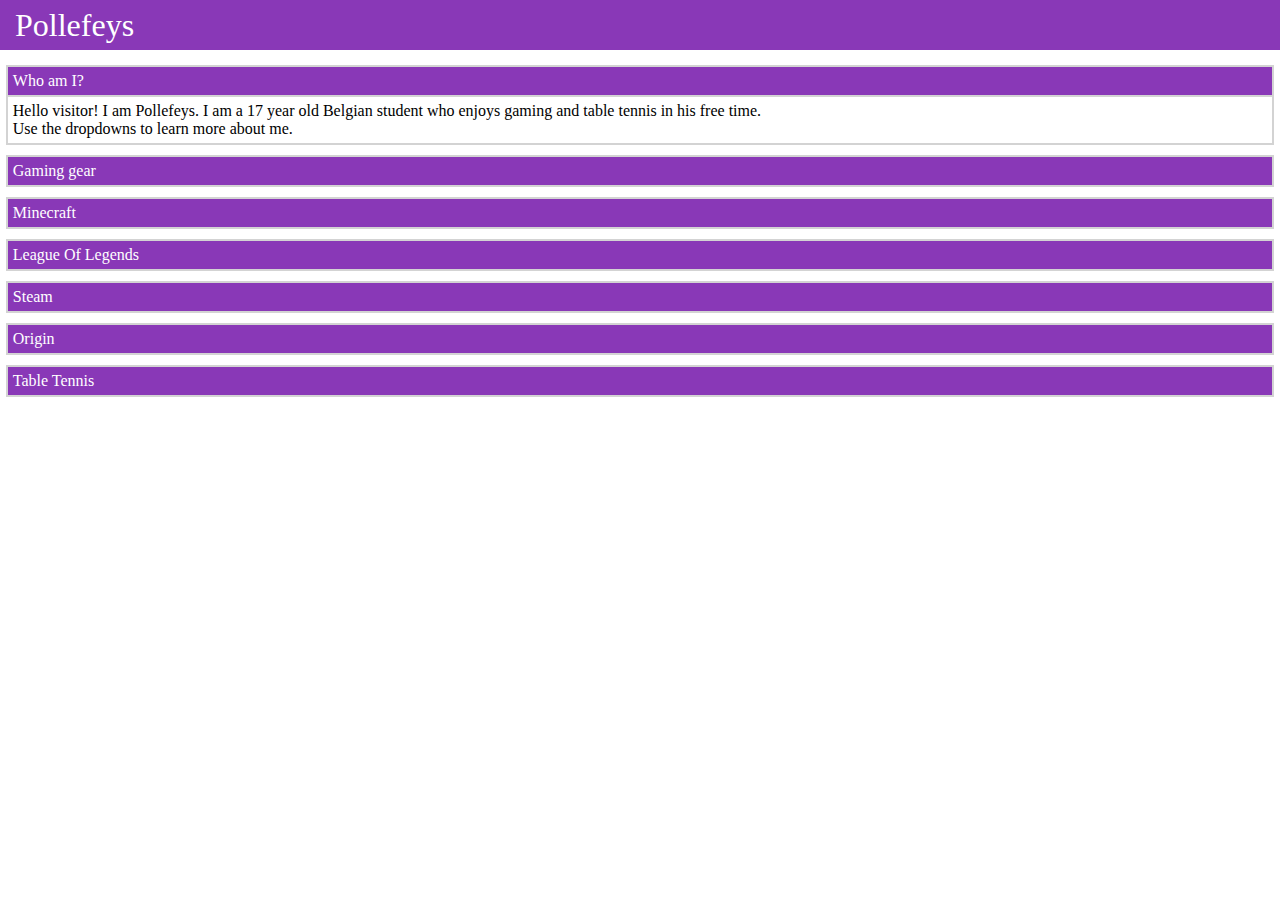
==== index.html @ a453a765 "Updated Gaming Gear" ====
<!DOCTYPE html>
<html lang="en">
<head>
 <meta charset="utf-8">
 <meta http-equiv="X-UA-Compatible" content="IE=edge">
 <meta name="viewport" content="width=device-width, initial-scale=1">
 <!-- The above 3 meta tags *must* come first in the head; any other head content must come *after* these tags -->
<title>Pollefeys - Home</title>
 <!-- Bootstrap -->
 <link href="css/bootstrap.min.css" rel="stylesheet">
<!-- HTML5 shim and Respond.js for IE8 support of HTML5 elements and media queries -->
 <!-- WARNING: Respond.js doesn't work if you view the page via file:// -->
 <!--[if lt IE 9]>
 <script src="https://oss.maxcdn.com/html5shiv/3.7.2/html5shiv.min.js"></script>
 <script src="https://oss.maxcdn.com/respond/1.4.2/respond.min.js"></script>
 <![endif]-->
<style tpe="text/css">
body{
padding: 0;
margin: 0;
}
#container{
width: 100%;
height: 100%;
margin: auto;
overflow: hidden;
}
#header{
width: 100%;
height: 50px;
top: 0px;
color: white;
font-size: 200%;
line-height: 50px;
padding-left: 15px;
position: fixed;
background-color: #8938b7;
}
#main{
width: 100%;
background-color: white;
margin: 50px 0px 0px 0px;
padding-top: 5px;
}
.ddtitle{
width: 98%;
background-color: #8938b7;
color: white;
border: 2px solid lightgrey ;
margin: 0px auto;
padding: 5px;
margin-top: 10px;
}
.ddinfo{
width: 98%;
background-color: white;
border-bottom: 2px solid lightgrey ;
border-left: 2px solid lightgrey ;
border-right: 2px solid lightgrey ;
margin: 0px auto;
padding: 5px;
display: none;
}
#ddinfo1{
display: block;
}
</style>
<script>
function ddrevert0() {
    var x = document.getElementById("ddinfo0");
    if (x.style.display === "none") {
        x.style.display = "block";
    } else {
        x.style.display = "none";
    }	
}
function ddrevert1() {
    var x = document.getElementById("ddinfo1");
    if (x.style.display === "none") {
        x.style.display = "block";
    } else {
        x.style.display = "none";
    }	
}
function ddrevert2() {
    var x = document.getElementById("ddinfo2");
    if (x.style.display === "none") {
        x.style.display = "block";
    } else {
        x.style.display = "none";
    }	
}
function ddrevert3() {
    var x = document.getElementById("ddinfo3");
    if (x.style.display === "none") {
        x.style.display = "block";
    } else {
        x.style.display = "none";
    }	
}
function ddrevert4() {
    var x = document.getElementById("ddinfo4");
    if (x.style.display === "none") {
        x.style.display = "block";
    } else {
        x.style.display = "none";
    }	
}
function ddrevert5() {
    var x = document.getElementById("ddinfo5");
    if (x.style.display === "none") {
        x.style.display = "block";
    } else {
        x.style.display = "none";
    }	
}
function ddrevert6() {
    var x = document.getElementById("ddinfo6");
    if (x.style.display === "none") {
        x.style.display = "block";
    } else {
        x.style.display = "none";
    }	
}
</script>
</head>
<body>
 <!-- jQuery (necessary for Bootstrap's JavaScript plugins) -->
 <script src="https://ajax.googleapis.com/ajax/libs/jquery/1.11.3/jquery.min.js"></script>
 <!-- Include all compiled plugins (below), or include individual files as needed -->
 <script src="js/bootstrap.min.js"></script>
<div id="container">
<div id="header">
Pollefeys
</div>
</div>
<div id="main">
<div class="ddtitle" onclick="ddrevert1()">
Who am I?
</div>
<div id="ddinfo1" class="ddinfo">
Hello visitor! I am Pollefeys. I am a 17 year old Belgian student who enjoys gaming and table tennis in his free time.<br>
Use the dropdowns to learn more about me.
</div>

<div class="ddtitle" onclick="ddrevert0()">
Gaming gear
</div>
<div id="ddinfo0" class="ddinfo">
Gaming is a passion of mine, so here is my setup. There are links to where you can purchase these.
<h4>Setup:</h4>
<ul>
<li>
Main desktop:
<ul>
<li>
CPU: <a href="https://www.alternate.be/Intel(R)/Core-i5-4460-3-2-GHz-(3-4-GHz-Turbo-Boost)-socket-1150-processor/html/product/1129767?lk=17676">Intel Core i5-4460 (3.2-3.4GHz)</a>
</li>
<li>
GPU: NVidia GTX 960 2GB(discontinued, not buyable)
</li>
<li>
RAM: <a href="https://www.alternate.be/Ballistix/8-GB-DDR3-1600-Kit-Werkgeheugen/html/product/1008044?lk=5999">8GB DDR3 1600</a>
</li>
<li>
SSD: 128GB boot drive (don't remember the brand)
</li>
<li>
HDD: 2TB hard drive (don't remember the brand)
</li>
</ul>
</li>

<li>
Laptop <a href="http://www.dell.com/en-us/shop/dell-laptops/inspiron-13-7000-touch/spd/inspiron-13-7370-laptop/dncwka004h">(Dell Inspiron 13 7373, not touch like the page says)</a>:
<ul>
<li>
CPU: Intel Core i7 8550U (Quad core, 8MB Cache, 4GHz turbo)
</li>
<li>
GPU: Integreted Intel UHD620
</li>
<li>
RAM: 8GB, DDR4, 2400MHz
</li>
<li>
SSD: 256GB drive
</li>
<li>
Screen: 13.3inch FHD IPS Touch (1920 x 1080)
</li>
</ul>
</li>

<li>
Chair: <a href="https://www.alternate.be/DXRacer/Formula-Gaming-Chair-Gamestoel/html/product/1322894?tk=13&lk=15242">DXRacer Formula Gaming Chair Blue/Black</a>
</li>
<li>
Headset: <a href="https://www.alternate.be/Logitech/G430-Surround-Sound-Gaming-Headset/html/product/1075079?lk=12194">Logitech G430</a>
</li>
<li>
Mouse: <a href="https://www.alternate.be/Logitech/G602-Wireless-Gaming-Mouse/html/product/1099138?lk=8535">Logitech G602 Wireless</a>
</li>
<li>
Mousemat: <a href="https://www.alternate.be/Razer/Goliathus-Control-Fissure-Ed-Ext-muismat/html/product/1301524?lk=8534">Razer Goliathus</a>
</li>
<li>
Keyboard: <a href="https://www.alternate.be/Razer/BlackWidow-Chroma-Gaming-Keyboard/html/product/1159192?lk=5494">Razer Blackwidow Chroma</a>
</li>
</ul>
</div>

<div class="ddtitle" onclick="ddrevert2()">
Minecraft
</div>
<div id="ddinfo2" class="ddinfo">
My current in-game name is Pollefeys <a href="https://mine.ly/Pollefeys.4">(NameMC link)</a>.<br>
I am most active on the Hypixel Network <a href="https://hypixel.net/">(Hypixel Network website)</a> where I am currently MVP+ with a network level of 137 (at the time of writing this, <a href="https://plancke.io/hypixel/player/stats/Pollefeys">
click here</a> for a constantly updated page by Plancke).<br>
I am also one of <a href="https://hypixel.net/threads/divana-skywars-discord-100-members.648560/">Divana's</a> current officers. Divana is a Skywars community guild with an active discord community.<br>
Shoot me a party invite in-game and if I'm free I'm always down to play/talk!
</div>
<div class="ddtitle" onclick="ddrevert3()">
League Of Legends
</div>
<div id="ddinfo3" class="ddinfo">
Although I mostly quit LoL, you can always ask me to play a fun normal game. I peaked at Gold 5 (Yes, low gold trash) but quit ranked due to the toxicity. Now I enjoy normal/troll games with friends in voice comms.
</div>
<div class="ddtitle" onclick="ddrevert4()">
Steam
</div>
<div id="ddinfo4" class="ddinfo">
I'm not the most active on Steam, but you can always PM me on there or shoot me some game invites. Feel free to reccomend me fun single player games as those are my favourites when taking small breaks from my online communities. 
<a href="http://steamcommunity.com/id/Pollefeys/">This is my Steam page</a>
</div>
<div class="ddtitle" onclick="ddrevert5()">
Origin
</div>
<div id="ddinfo5" class="ddinfo">
I currently don't play many Origin games anymore. However I used to be a fan of the Battlefield franchise up until BF4, where I played in a community and managed to get a 3+kd and 1000+ score a minute. Since I don't actively use my Origin account anymore I won't advertise it here.
</div>
<div class="ddtitle" onclick="ddrevert6()">
Table Tennis
</div>
<div id="ddinfo6" class="ddinfo">
Table Tennis is my big sports passion. I play it competitively since 2015 <a href="https://competitie.vttl.be/?season=18&result=1&category=1&sel=62552">(Stats page of this season)</a> and currently play in the B-team of TTC Sokah (where I am the usual captain).
We just finished our season in first place, so I hope to be able to play in a higher youth league next season.<br>
<h4>Setup:</h4>
<ul>
<li>
Blade: <a href="http://www.tafeltennis.be/shop/avenger-5">Adidas Avenger 5</a>
</li>
<li>
Rubber:
<ul>
<li>
Red: <a href="http://www.tafeltennis.be/shop/energy-x-tra">Joola Energy X-Tra Red</a>
</li>
<li>
Black: <a href="http://www.tafeltennis.be/shop/mambo">Joola Mambo Black</a>
</li>
</ul>
</li>
<li>
Shirts: Club shirt for matches, not buyable
</li>
<li>
Shorts: <a href="http://www.tafeltennis.be/shop/maco-blauw">Joola Maco Blue</a>
</li>
<li>
Shoes: <a href="http://www.tabletennis11.com/other_eng/mizuno-wave-drive-8-2017">Mizuno Wave Drive 8 (2017)</a>
</li>
</ul>
</div>



</div>































</div>
</body>
</html>
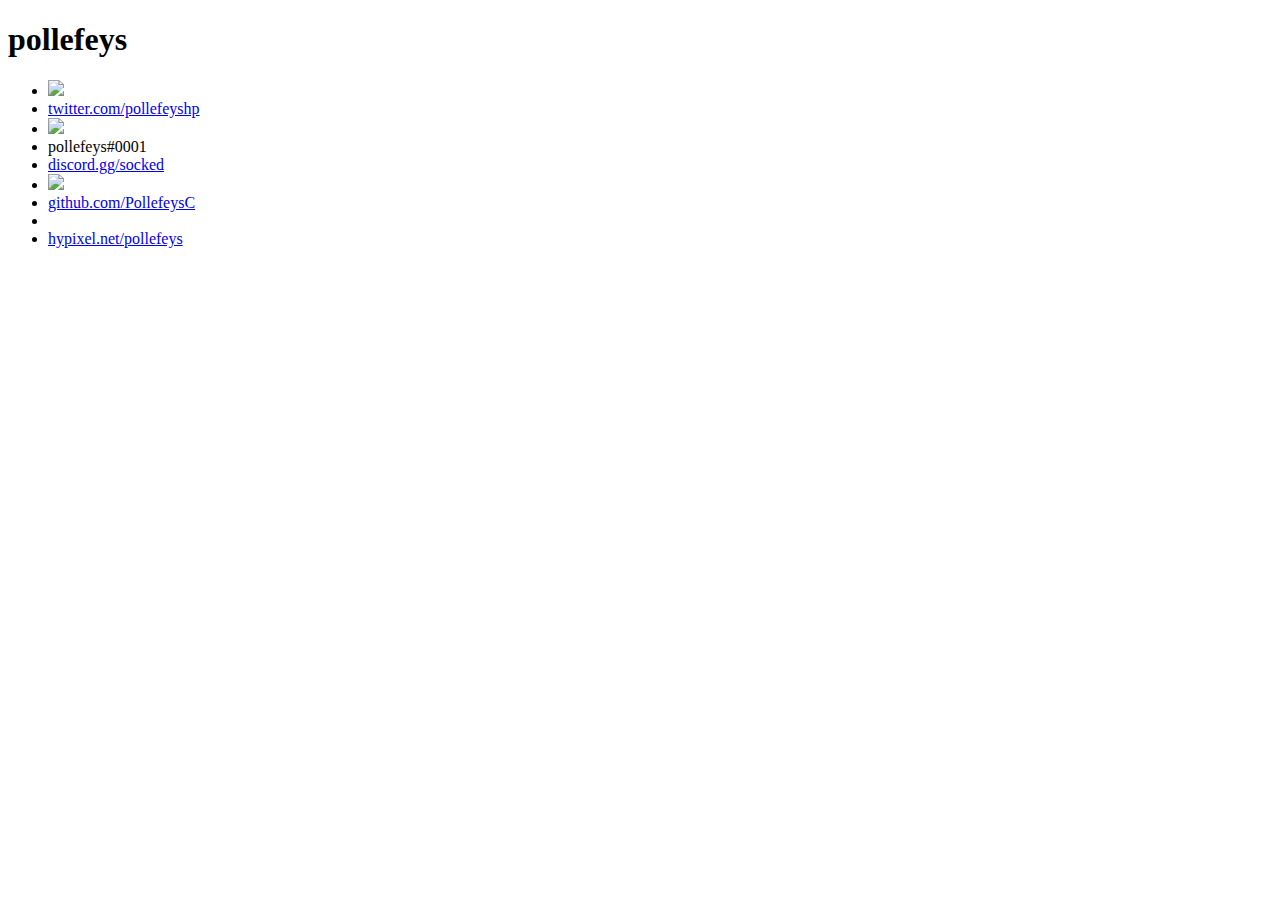
==== commit 20311813: "Added favicon" ====
--- a/index.html
+++ b/index.html
@@ -1,312 +1,36 @@
 <!DOCTYPE html>
 <html lang="en">
 <head>
- <meta charset="utf-8">
- <meta http-equiv="X-UA-Compatible" content="IE=edge">
- <meta name="viewport" content="width=device-width, initial-scale=1">
- <!-- The above 3 meta tags *must* come first in the head; any other head content must come *after* these tags -->
-<title>Pollefeys - Home</title>
- <!-- Bootstrap -->
- <link href="css/bootstrap.min.css" rel="stylesheet">
-<!-- HTML5 shim and Respond.js for IE8 support of HTML5 elements and media queries -->
- <!-- WARNING: Respond.js doesn't work if you view the page via file:// -->
- <!--[if lt IE 9]>
- <script src="https://oss.maxcdn.com/html5shiv/3.7.2/html5shiv.min.js"></script>
- <script src="https://oss.maxcdn.com/respond/1.4.2/respond.min.js"></script>
- <![endif]-->
-<style tpe="text/css">
-body{
-padding: 0;
-margin: 0;
-}
-#container{
-width: 100%;
-height: 100%;
-margin: auto;
-overflow: hidden;
-}
-#header{
-width: 100%;
-height: 50px;
-top: 0px;
-color: white;
-font-size: 200%;
-line-height: 50px;
-padding-left: 15px;
-position: fixed;
-background-color: #8938b7;
-}
-#main{
-width: 100%;
-background-color: white;
-margin: 50px 0px 0px 0px;
-padding-top: 5px;
-}
-.ddtitle{
-width: 98%;
-background-color: #8938b7;
-color: white;
-border: 2px solid lightgrey ;
-margin: 0px auto;
-padding: 5px;
-margin-top: 10px;
-}
-.ddinfo{
-width: 98%;
-background-color: white;
-border-bottom: 2px solid lightgrey ;
-border-left: 2px solid lightgrey ;
-border-right: 2px solid lightgrey ;
-margin: 0px auto;
-padding: 5px;
-display: none;
-}
-#ddinfo1{
-display: block;
-}
-</style>
-<script>
-function ddrevert0() {
-    var x = document.getElementById("ddinfo0");
-    if (x.style.display === "none") {
-        x.style.display = "block";
-    } else {
-        x.style.display = "none";
-    }	
-}
-function ddrevert1() {
-    var x = document.getElementById("ddinfo1");
-    if (x.style.display === "none") {
-        x.style.display = "block";
-    } else {
-        x.style.display = "none";
-    }	
-}
-function ddrevert2() {
-    var x = document.getElementById("ddinfo2");
-    if (x.style.display === "none") {
-        x.style.display = "block";
-    } else {
-        x.style.display = "none";
-    }	
-}
-function ddrevert3() {
-    var x = document.getElementById("ddinfo3");
-    if (x.style.display === "none") {
-        x.style.display = "block";
-    } else {
-        x.style.display = "none";
-    }	
-}
-function ddrevert4() {
-    var x = document.getElementById("ddinfo4");
-    if (x.style.display === "none") {
-        x.style.display = "block";
-    } else {
-        x.style.display = "none";
-    }	
-}
-function ddrevert5() {
-    var x = document.getElementById("ddinfo5");
-    if (x.style.display === "none") {
-        x.style.display = "block";
-    } else {
-        x.style.display = "none";
-    }	
-}
-function ddrevert6() {
-    var x = document.getElementById("ddinfo6");
-    if (x.style.display === "none") {
-        x.style.display = "block";
-    } else {
-        x.style.display = "none";
-    }	
-}
-</script>
+    <meta charset="UTF-8">
+    <title>pollefeys.dev</title>
+    <link rel="stylesheet" href="css/main.css">
+    <link rel="apple-touch-icon" sizes="144x144" href="/apple-touch-icon.png">
+    <link rel="icon" type="image/png" sizes="32x32" href="/favicon-32x32.png">
+    <link rel="icon" type="image/png" sizes="16x16" href="/favicon-16x16.png">
+    <link rel="manifest" href="/site.webmanifest">
+    <link rel="mask-icon" href="/safari-pinned-tab.svg" color="#5bbad5">
+    <meta name="msapplication-TileColor" content="#da532c">
+    <meta name="theme-color" content="#f17cc6">
 </head>
 <body>
- <!-- jQuery (necessary for Bootstrap's JavaScript plugins) -->
- <script src="https://ajax.googleapis.com/ajax/libs/jquery/1.11.3/jquery.min.js"></script>
- <!-- Include all compiled plugins (below), or include individual files as needed -->
- <script src="js/bootstrap.min.js"></script>
-<div id="container">
-<div id="header">
-Pollefeys
-</div>
-</div>
-<div id="main">
-<div class="ddtitle" onclick="ddrevert1()">
-Who am I?
-</div>
-<div id="ddinfo1" class="ddinfo">
-Hello visitor! I am Pollefeys. I am a 17 year old Belgian student who enjoys gaming and table tennis in his free time.<br>
-Use the dropdowns to learn more about me.
-</div>
+<header>
+    <h1>pollefeys</h1>
+    <nav>
+        <ul>
+            <li><img src="https://img.icons8.com/material-sharp/24/000000/twitter.png"/></li>
+            <li><a href="https://twitter.com/pollefeyshp" id="twitter">twitter.com/pollefeyshp</a></li>
+            <li><img src="https://img.icons8.com/material-sharp/24/000000/discord-logo.png"/></li>
+            <li id="discord">pollefeys#0001</li>
+            <li><a href="https://discord.gg/socked" id="socked">discord.gg/socked</a></li>
+            <li><img src="https://img.icons8.com/material-sharp/24/000000/github.png"/></li>
+            <li><a href="https://github.com/PollefeysC" id="github">github.com/PollefeysC</a></li>
+            <li><img src="media/hypixel.png" alt="" id="hypixelImg"></li>
+            <li><a href="https://hypixel.net/members/pollefeys.227108/" id="hypixel">hypixel.net/pollefeys</a></li>
+        </ul>
+    </nav>
+</header>
+<main>
 
-<div class="ddtitle" onclick="ddrevert0()">
-Gaming gear
-</div>
-<div id="ddinfo0" class="ddinfo">
-Gaming is a passion of mine, so here is my setup. There are links to where you can purchase these.
-<h4>Setup:</h4>
-<ul>
-<li>
-Main desktop:
-<ul>
-<li>
-CPU: <a href="https://www.alternate.be/Intel(R)/Core-i5-4460-3-2-GHz-(3-4-GHz-Turbo-Boost)-socket-1150-processor/html/product/1129767?lk=17676">Intel Core i5-4460 (3.2-3.4GHz)</a>
-</li>
-<li>
-GPU: NVidia GTX 960 2GB(discontinued, not buyable)
-</li>
-<li>
-RAM: <a href="https://www.alternate.be/Ballistix/8-GB-DDR3-1600-Kit-Werkgeheugen/html/product/1008044?lk=5999">8GB DDR3 1600</a>
-</li>
-<li>
-SSD: 128GB boot drive (don't remember the brand)
-</li>
-<li>
-HDD: 2TB hard drive (don't remember the brand)
-</li>
-</ul>
-</li>
-
-<li>
-Laptop <a href="http://www.dell.com/en-us/shop/dell-laptops/inspiron-13-7000-touch/spd/inspiron-13-7370-laptop/dncwka004h">(Dell Inspiron 13 7373, not touch like the page says)</a>:
-<ul>
-<li>
-CPU: Intel Core i7 8550U (Quad core, 8MB Cache, 4GHz turbo)
-</li>
-<li>
-GPU: Integreted Intel UHD620
-</li>
-<li>
-RAM: 8GB, DDR4, 2400MHz
-</li>
-<li>
-SSD: 256GB drive
-</li>
-<li>
-Screen: 13.3inch FHD IPS Touch (1920 x 1080)
-</li>
-</ul>
-</li>
-
-<li>
-Chair: <a href="https://www.alternate.be/DXRacer/Formula-Gaming-Chair-Gamestoel/html/product/1322894?tk=13&lk=15242">DXRacer Formula Gaming Chair Blue/Black</a>
-</li>
-<li>
-Headset: <a href="https://www.alternate.be/Logitech/G430-Surround-Sound-Gaming-Headset/html/product/1075079?lk=12194">Logitech G430</a>
-</li>
-<li>
-Mouse: <a href="https://www.alternate.be/Logitech/G602-Wireless-Gaming-Mouse/html/product/1099138?lk=8535">Logitech G602 Wireless</a>
-</li>
-<li>
-Mousemat: <a href="https://www.alternate.be/Razer/Goliathus-Control-Fissure-Ed-Ext-muismat/html/product/1301524?lk=8534">Razer Goliathus</a>
-</li>
-<li>
-Keyboard: <a href="https://www.alternate.be/Razer/BlackWidow-Chroma-Gaming-Keyboard/html/product/1159192?lk=5494">Razer Blackwidow Chroma</a>
-</li>
-</ul>
-</div>
-
-<div class="ddtitle" onclick="ddrevert2()">
-Minecraft
-</div>
-<div id="ddinfo2" class="ddinfo">
-My current in-game name is Pollefeys <a href="https://mine.ly/Pollefeys.4">(NameMC link)</a>.<br>
-I am most active on the Hypixel Network <a href="https://hypixel.net/">(Hypixel Network website)</a> where I am currently MVP+ with a network level of 137 (at the time of writing this, <a href="https://plancke.io/hypixel/player/stats/Pollefeys">
-click here</a> for a constantly updated page by Plancke).<br>
-I am also one of <a href="https://hypixel.net/threads/divana-skywars-discord-100-members.648560/">Divana's</a> current officers. Divana is a Skywars community guild with an active discord community.<br>
-Shoot me a party invite in-game and if I'm free I'm always down to play/talk!
-</div>
-<div class="ddtitle" onclick="ddrevert3()">
-League Of Legends
-</div>
-<div id="ddinfo3" class="ddinfo">
-Although I mostly quit LoL, you can always ask me to play a fun normal game. I peaked at Gold 5 (Yes, low gold trash) but quit ranked due to the toxicity. Now I enjoy normal/troll games with friends in voice comms.
-</div>
-<div class="ddtitle" onclick="ddrevert4()">
-Steam
-</div>
-<div id="ddinfo4" class="ddinfo">
-I'm not the most active on Steam, but you can always PM me on there or shoot me some game invites. Feel free to reccomend me fun single player games as those are my favourites when taking small breaks from my online communities. 
-<a href="http://steamcommunity.com/id/Pollefeys/">This is my Steam page</a>
-</div>
-<div class="ddtitle" onclick="ddrevert5()">
-Origin
-</div>
-<div id="ddinfo5" class="ddinfo">
-I currently don't play many Origin games anymore. However I used to be a fan of the Battlefield franchise up until BF4, where I played in a community and managed to get a 3+kd and 1000+ score a minute. Since I don't actively use my Origin account anymore I won't advertise it here.
-</div>
-<div class="ddtitle" onclick="ddrevert6()">
-Table Tennis
-</div>
-<div id="ddinfo6" class="ddinfo">
-Table Tennis is my big sports passion. I play it competitively since 2015 <a href="https://competitie.vttl.be/?season=18&result=1&category=1&sel=62552">(Stats page of this season)</a> and currently play in the B-team of TTC Sokah (where I am the usual captain).
-We just finished our season in first place, so I hope to be able to play in a higher youth league next season.<br>
-<h4>Setup:</h4>
-<ul>
-<li>
-Blade: <a href="http://www.tafeltennis.be/shop/avenger-5">Adidas Avenger 5</a>
-</li>
-<li>
-Rubber:
-<ul>
-<li>
-Red: <a href="http://www.tafeltennis.be/shop/energy-x-tra">Joola Energy X-Tra Red</a>
-</li>
-<li>
-Black: <a href="http://www.tafeltennis.be/shop/mambo">Joola Mambo Black</a>
-</li>
-</ul>
-</li>
-<li>
-Shirts: Club shirt for matches, not buyable
-</li>
-<li>
-Shorts: <a href="http://www.tafeltennis.be/shop/maco-blauw">Joola Maco Blue</a>
-</li>
-<li>
-Shoes: <a href="http://www.tabletennis11.com/other_eng/mizuno-wave-drive-8-2017">Mizuno Wave Drive 8 (2017)</a>
-</li>
-</ul>
-</div>
-
-
-
-</div>
-
-
-
-
-
-
-
-
-
-
-
-
-
-
-
-
-
-
-
-
-
-
-
-
-
-
-
-
-
-
-
-</div>
+</main>
 </body>
 </html>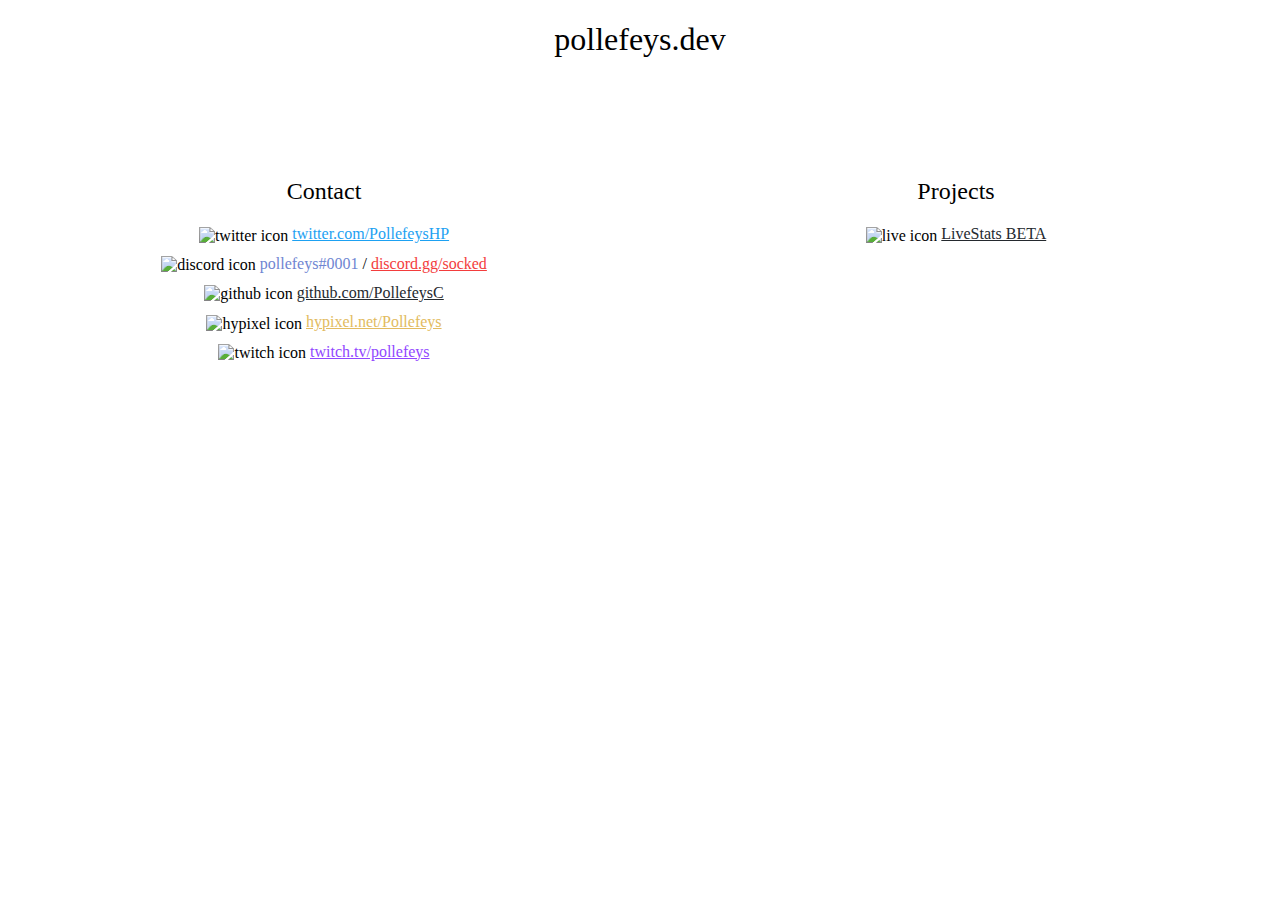
==== commit 33525f27: "homepage + win/loss fixes" ====
--- a/index.html
+++ b/index.html
@@ -1,9 +1,21 @@
 <!DOCTYPE html>
 <html lang="en">
 <head>
+    <!-- Google Analytics -->
+    <script>
+        (function(i,s,o,g,r,a,m){i['GoogleAnalyticsObject']=r;i[r]=i[r]||function(){
+            (i[r].q=i[r].q||[]).push(arguments)},i[r].l=1*new Date();a=s.createElement(o),
+            m=s.getElementsByTagName(o)[0];a.async=1;a.src=g;m.parentNode.insertBefore(a,m)
+        })(window,document,'script','https://www.google-analytics.com/analytics.js','ga');
+
+        ga('create', 'UA-176167826-1', 'auto');
+        ga('send', 'pageview');
+    </script>
+    <!-- End Google Analytics -->
     <meta charset="UTF-8">
     <title>pollefeys.dev</title>
     <link rel="stylesheet" href="css/main.css">
+    <link rel="stylesheet" href="css/home.css">
     <link rel="apple-touch-icon" sizes="144x144" href="/apple-touch-icon.png">
     <link rel="icon" type="image/png" sizes="32x32" href="/favicon-32x32.png">
     <link rel="icon" type="image/png" sizes="16x16" href="/favicon-16x16.png">
@@ -14,23 +26,43 @@
 </head>
 <body>
 <header>
-    <h1>pollefeys</h1>
+    <h1>pollefeys.dev</h1>
+</header>
+<main>
     <nav>
+        <h2>Contact</h2>
         <ul>
-            <li><img src="https://img.icons8.com/material-sharp/24/000000/twitter.png"/></li>
-            <li><a href="https://twitter.com/pollefeyshp" id="twitter">twitter.com/pollefeyshp</a></li>
-            <li><img src="https://img.icons8.com/material-sharp/24/000000/discord-logo.png"/></li>
-            <li id="discord">pollefeys#0001</li>
-            <li><a href="https://discord.gg/socked" id="socked">discord.gg/socked</a></li>
-            <li><img src="https://img.icons8.com/material-sharp/24/000000/github.png"/></li>
-            <li><a href="https://github.com/PollefeysC" id="github">github.com/PollefeysC</a></li>
-            <li><img src="media/hypixel.png" alt="" id="hypixelImg"></li>
-            <li><a href="https://hypixel.net/members/pollefeys.227108/" id="hypixel">hypixel.net/pollefeys</a></li>
+            <li>
+                <img src="https://img.icons8.com/material-sharp/24/000000/twitter.png" alt="twitter icon"/>
+                <a href="https://twitter.com/pollefeyshp" id="twitter">twitter.com/PollefeysHP</a>
+            </li>
+            <li>
+                <img src="https://img.icons8.com/material-sharp/24/000000/discord-logo.png" alt="discord icon"/>
+                <span id="discord">pollefeys#0001</span> / <a href="https://discord.gg/socked" id="socked">discord.gg/socked</a>
+            </li>
+            <li>
+                <img src="https://img.icons8.com/material-sharp/24/000000/github.png" alt="github icon"/>
+                <a href="https://github.com/PollefeysC" id="github">github.com/PollefeysC</a>
+            </li>
+            <li>
+                <img src="media/hypixel.png" alt="hypixel icon" id="hypixelImg">
+                <a href="https://hypixel.net/members/pollefeys.227108/" id="hypixel">hypixel.net/Pollefeys</a>
+            </li>
+            <li>
+                <img src="https://img.icons8.com/material/24/000000/twitch.png" alt="twitch icon"/>
+                <a href="https://www.twitch.tv/pollefeys/" id="twitch">twitch.tv/pollefeys</a>
+            </li>
         </ul>
     </nav>
-</header>
-<main>
-
+    <section id="projects">
+        <h2>Projects</h2>
+        <ul>
+            <li>
+                <img src="https://img.icons8.com/material-outlined/24/000000/video-record.png" alt="live icon"/>
+                <a href="/livestats" id="livestats">LiveStats BETA</a>
+            </li>
+        </ul>
+    </section>
 </main>
 </body>
 </html>--- a/css/home.css
+++ b/css/home.css
@@ -0,0 +1,50 @@
+body {
+    text-align: center;
+}
+h1 {
+    margin-bottom: 100px;
+}
+h1, h2 {
+    font-weight: normal;
+}
+ul {
+    margin: 0;
+    padding: 0;
+    list-style: none;
+}
+li {
+    margin-bottom: 10px;
+}
+#socked {
+    color: #f33d3d;
+}
+#discord {
+    color: #6f85d2;
+}
+#twitter {
+    color: #1da1f2;
+}
+#github {
+    color: #24292e;
+}
+#hypixel {
+    color: #e2bb60;
+}
+#twitch {
+    color: #9147ff;
+}
+#livestats {
+    color: #24292e;
+}
+
+img {
+    vertical-align: middle;
+}
+#hypixelImg {
+    height: 30px;
+}
+
+nav, section#projects {
+    float: left;
+    width: 50%;
+}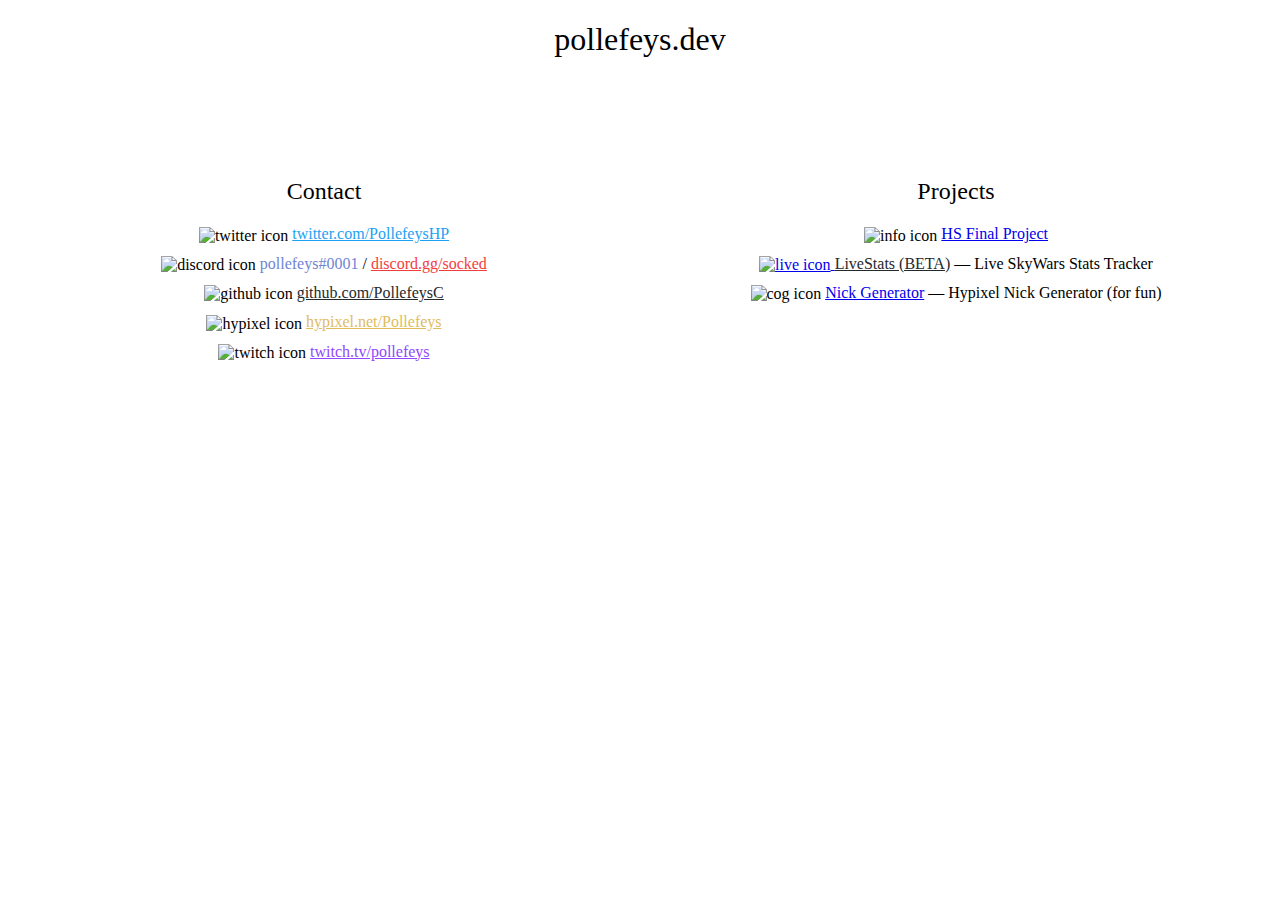
==== commit 0fdeae85: "starting page updated links" ====
--- a/index.html
+++ b/index.html
@@ -1,17 +1,6 @@
 <!DOCTYPE html>
 <html lang="en">
 <head>
-    <!-- Google Analytics -->
-    <script>
-        (function(i,s,o,g,r,a,m){i['GoogleAnalyticsObject']=r;i[r]=i[r]||function(){
-            (i[r].q=i[r].q||[]).push(arguments)},i[r].l=1*new Date();a=s.createElement(o),
-            m=s.getElementsByTagName(o)[0];a.async=1;a.src=g;m.parentNode.insertBefore(a,m)
-        })(window,document,'script','https://www.google-analytics.com/analytics.js','ga');
-
-        ga('create', 'UA-176167826-1', 'auto');
-        ga('send', 'pageview');
-    </script>
-    <!-- End Google Analytics -->
     <meta charset="UTF-8">
     <title>pollefeys.dev</title>
     <link rel="stylesheet" href="css/main.css">
@@ -58,11 +47,19 @@
         <h2>Projects</h2>
         <ul>
             <li>
+                <img src="https://img.icons8.com/fluent-systems-filled/24/000000/user-manual.png" alt="info icon"/>
+                <a href="https://github.com/PollefeysC/GIP_2019" id="soramana">HS Final Project
+            </li>
+            <li>
                 <img src="https://img.icons8.com/material-outlined/24/000000/video-record.png" alt="live icon"/>
-                <a href="/livestats" id="livestats">LiveStats BETA</a>
+                <a href="/livestats" id="livestats">LiveStats (BETA)</a> — Live SkyWars Stats Tracker
+            </li>
+            <li>
+                <img src="https://img.icons8.com/material-sharp/24/000000/settings-3--v1.png" alt="cog icon"/>
+                <a href="/randomnick" id="randomnick">Nick Generator</a> — Hypixel Nick Generator (for fun)
             </li>
         </ul>
     </section>
 </main>
 </body>
-</html>+</html>
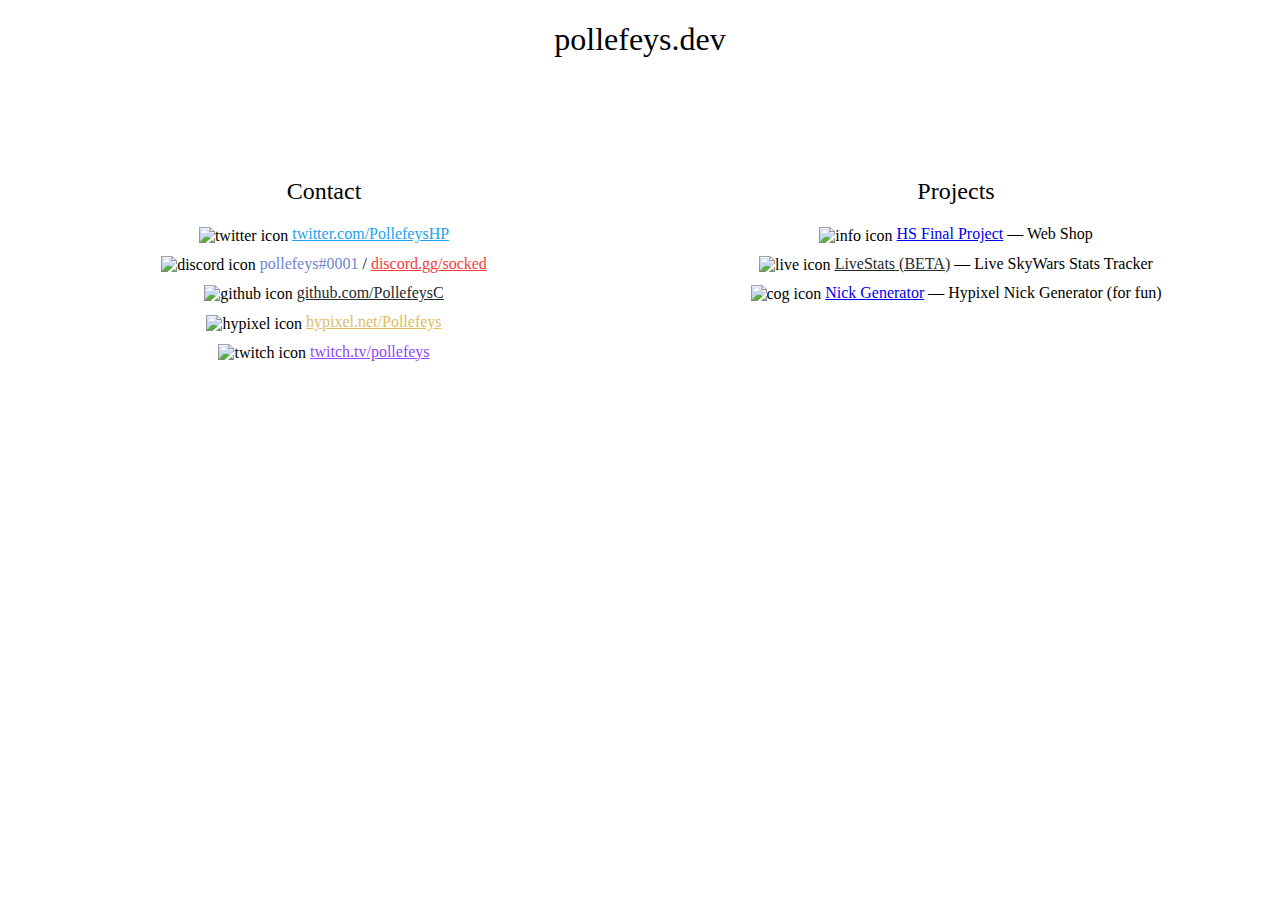
==== commit c81ea5c5: "Update index.html" ====
--- a/index.html
+++ b/index.html
@@ -48,7 +48,7 @@
         <ul>
             <li>
                 <img src="https://img.icons8.com/fluent-systems-filled/24/000000/user-manual.png" alt="info icon"/>
-                <a href="https://github.com/PollefeysC/GIP_2019" id="soramana">HS Final Project
+                <a href="https://github.com/PollefeysC/GIP_2019" id="soramana">HS Final Project</a> — Web Shop
             </li>
             <li>
                 <img src="https://img.icons8.com/material-outlined/24/000000/video-record.png" alt="live icon"/>
